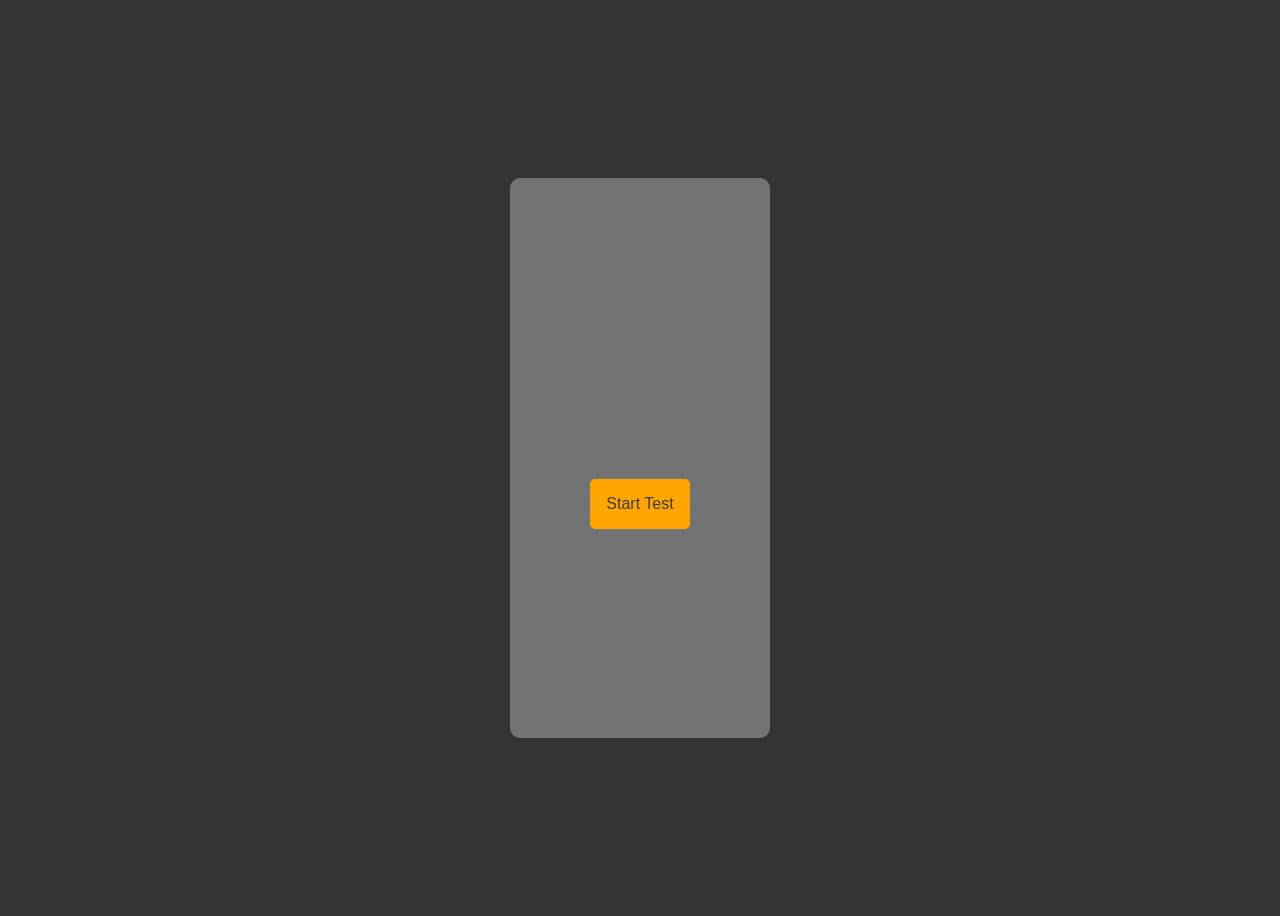
==== index.html @ f216b5cc "test" ====
<!DOCTYPE html>
<html lang="en">
<head>
  <meta charset="UTF-8">
  <title>Colorblind Test</title>
  <link rel="stylesheet" href="style.css">
</head>
<body>
    <div class="test-container">
        <div class="video-crop">
<div id="test-title"></div>
<div id="test-media"></div>
</div>
<div id="answer-buttons">
    <div class="options">
                <svg version="1.1" xmlns="http://www.w3.org/2000/svg" class="icon"  viewBox="0 0 261 191" data-answer="1">
<path d="M0 0 C2.23162653 1.57806233 4.41236677 3.20801751 6.5847168 4.86669922 C7.80191406 5.77935547 7.80191406 5.77935547 9.04370117 6.71044922 C11.6488009 8.66875184 14.24302046 10.64069912 16.8347168 12.61669922 C17.69774414 13.27347656 18.56077148 13.93025391 19.44995117 14.60693359 C22.96792079 17.28541755 26.48426232 19.96598451 29.99584961 22.65283203 C35.73118979 27.03619515 41.51126345 31.35124034 47.3347168 35.61669922 C55.01735582 41.24521266 62.61860375 46.97334086 70.17016602 52.77661133 C74.27682848 55.928746 78.39740632 59.04358796 82.61206055 62.05029297 C83.3491626 62.58187012 84.08626465 63.11344727 84.84570312 63.66113281 C86.2046062 64.63695673 87.57235223 65.60064432 88.95068359 66.54882812 C93.26977897 69.66955179 95.25733605 72.36250569 96.8347168 77.61669922 C97.14032672 80.36718854 97.30124308 82.81781223 97.2722168 85.55419922 C97.29219727 86.21871094 97.31217773 86.88322266 97.33276367 87.56787109 C97.32674267 93.7755246 95.56066775 98.88140615 91.125 103.33227539 C89.06428541 105.06075811 86.94743735 106.65984786 84.7722168 108.24169922 C83.98218262 108.8357959 83.19214844 109.42989258 82.37817383 110.04199219 C79.87567928 111.91701324 77.35688093 113.7682472 74.8347168 115.61669922 C73.21830123 116.81390043 71.60240788 118.01180707 69.98706055 119.21044922 C66.80497591 121.56608162 63.61558786 123.91134023 60.4206543 126.24951172 C56.20131289 129.34040411 52.01271286 132.47023598 47.8347168 135.61669922 C41.35138918 140.4976342 34.82113676 145.31188928 28.27246094 150.10473633 C23.9082005 153.31096062 19.58873488 156.56488563 15.3112793 159.88623047 C14.38726318 160.60133789 13.46324707 161.31644531 12.51123047 162.05322266 C10.74001826 163.42800792 8.97415528 164.80972496 7.21484375 166.19970703 C-0.75397956 172.37752769 -8.19550686 177.51360137 -18.5559082 176.97216797 C-25.29340342 176.05433554 -29.77487441 173.95638559 -34.1652832 168.61669922 C-34.63192383 168.08560547 -35.09856445 167.55451172 -35.5793457 167.00732422 C-40.33446821 160.79113055 -40.12826144 154.14156452 -39.1652832 146.61669922 C-37.29828588 137.30896804 -29.62664537 132.58084894 -22.3684082 127.37841797 C-14.85347776 121.94532637 -7.53154049 116.2497195 -0.1652832 110.61669922 C-50.6552832 110.28669922 -101.1452832 109.95669922 -153.1652832 109.61669922 C-153.1652832 94.10669922 -153.1652832 78.59669922 -153.1652832 62.61669922 C-102.0152832 62.28669922 -50.8652832 61.95669922 1.8347168 61.61669922 C-4.4352832 56.99669922 -10.7052832 52.37669922 -17.1652832 47.61669922 C-36.68459395 32.89450722 -36.68459395 32.89450722 -39.1652832 24.61669922 C-39.99441572 17.91663845 -40.10710637 11.32872239 -36.5637207 5.39794922 C-26.57169343 -7.32932575 -13.26540312 -8.47466164 0 0 Z " fill="currentColor" transform="translate(160.165283203125,9.38330078125)"/>
</svg>

        <svg version="1.1" xmlns="http://www.w3.org/2000/svg" class="icon"  viewBox="0 0 195 173" data-answer="2">
<path d="M0 0 C0.66 0 1.32 0 2 0 C2.35078613 0.63164062 2.70157227 1.26328125 3.06298828 1.9140625 C9.60185567 13.67428011 16.18615751 25.3965352 23 37 C28.37201946 46.14910331 33.59076562 55.37403198 38.75 64.64453125 C42.74964452 71.81353695 46.84348044 78.92092763 51 86 C56.36381412 95.13524592 61.57654731 104.34514638 66.72583008 113.6027832 C71.52467074 122.20767094 76.46550808 130.7245827 81.47070312 139.2109375 C82.02048828 140.14550781 82.57027344 141.08007812 83.13671875 142.04296875 C83.61842529 142.85789795 84.10013184 143.67282715 84.59643555 144.51245117 C86.16270385 147.28836138 87.57459663 150.14919325 89 153 C30.92 153 -27.16 153 -87 153 C-77.27903794 135.17823621 -67.48863673 117.42227268 -57.20117188 99.92114258 C-53.04215763 92.83058469 -48.99694311 85.68302526 -45 78.5 C-39.86662372 69.27581906 -34.60422475 60.13759248 -29.25878906 51.03491211 C-24.99823005 43.76033579 -20.85249527 36.42722716 -16.75 29.0625 C-12.62158928 21.66547695 -8.4921513 14.27006953 -4.25 6.9375 C-3.84362305 6.22279541 -3.43724609 5.50809082 -3.01855469 4.77172852 C-2.06958793 3.14636619 -1.04301234 1.5666735 0 0 Z " fill="currentColor" transform="translate(95,10)"/>
</svg>

        <svg version="1.1" xmlns="http://www.w3.org/2000/svg" class="icon" viewBox="0 0 233 232" data-answer="3">
<path d="M0 0 C3.59240942 1.52578647 5.9076538 3.64934671 8.66377258 6.38961792 C9.59627335 7.31214355 10.52877411 8.23466919 11.48953247 9.18515015 C12.5156761 10.21039804 13.54170371 11.23576205 14.56762695 12.26123047 C15.65317844 13.33915947 16.73913116 14.41668453 17.82545471 15.49383545 C20.77220434 18.41865076 23.71236447 21.35000351 26.65070748 24.28326178 C28.4856187 26.11453023 30.32182142 27.94449352 32.15846825 29.77402115 C38.56229556 36.15336428 44.96039121 42.53839852 51.35375977 48.92822266 C57.32005998 54.89088139 63.29938227 60.84026176 69.28473312 66.78379142 C74.41971646 71.88414439 79.54509804 76.99401381 84.66314477 82.11136162 C87.7216945 85.16911651 90.78413364 88.22272049 93.85643959 91.26665878 C96.7427139 94.12687454 99.6169165 96.99868131 102.48212242 99.87999725 C103.53761959 100.93731828 104.59743402 101.99034896 105.66174316 103.03879929 C107.10968216 104.46646277 108.54093114 105.91099552 109.97114563 107.35641479 C110.77804997 108.16130781 111.58495432 108.96620083 112.41631031 109.79548454 C114 112 114 112 114.02269363 113.99678612 C112.62979919 116.72513544 110.83770537 118.53040412 108.66575623 120.69500732 C108.21162749 121.15169934 107.75749875 121.60839135 107.28960854 122.07892251 C105.76578643 123.60768679 104.23148815 125.12548052 102.69702148 126.64355469 C101.60264755 127.73708245 100.50893371 128.83127115 99.41583252 129.92607117 C96.44539457 132.89737086 93.46578893 135.85932166 90.4844768 138.81970501 C87.37077979 141.91466509 84.26556026 145.01810667 81.15943909 148.1206665 C75.2757871 153.99498927 69.38452864 159.86162201 63.49051291 165.72554421 C56.78096403 172.40157643 50.07991826 179.08611572 43.37958038 185.77139044 C29.59584057 199.52376134 15.80143532 213.26538899 2 227 C-1.62077274 225.46901121 -3.93090295 223.31585971 -6.69500732 220.54550171 C-7.15169934 220.09051855 -7.60839135 219.63553539 -8.07892251 219.16676486 C-9.60525765 217.64371927 -11.12434275 216.11364455 -12.64355469 214.58349609 C-13.7372972 213.48918935 -14.83148048 212.39532298 -15.92607117 211.30186462 C-18.89511071 208.33339913 -21.85794139 205.35880551 -24.81970501 202.38308287 C-27.91644932 199.27384007 -31.01885445 196.17025626 -34.1206665 193.06607056 C-39.99297582 187.18754389 -45.86016807 181.30393733 -51.72554421 175.41849387 C-58.40354662 168.71814043 -65.08722572 162.02346192 -71.77139044 155.32925677 C-85.52059148 141.55914795 -99.26263862 127.78191984 -113 114 C-107.85042578 107.76734076 -102.2203721 102.0853018 -96.49658203 96.38305664 C-95.44130823 95.32806536 -94.38625547 94.27285294 -93.33140564 93.21743774 C-90.48491224 90.37065894 -87.63535925 87.52696106 -84.78522348 84.68382955 C-81.80056205 81.70544451 -78.81875638 78.72420316 -75.8366394 75.74327087 C-70.19708118 70.10681337 -64.55498002 64.47290855 -58.91194808 58.83992904 C-52.48431277 52.42349406 -46.05953682 46.00419923 -39.63499284 39.58466923 C-26.42649513 26.38660739 -13.21443242 13.19211963 0 0 Z " fill="currentColor" transform="translate(116,2)"/>
</svg>
  </div>
</div>

<button id="next-btn">Start Test</button>
<div id="result"></div>
</div>
<script src="newscript.js"></script>
</body>
</html>
---- style.css ----
body {
  background-color: rgb(53, 51, 51);
  color: white;
  display: flex;
  justify-content: center;
  align-items: center;
  height: 100vh;
  flex-direction: column;
  font-family: sans-serif;
}

.test-container {
  position: relative;
  display: flex;
  flex-direction: column;
  background-color: rgb(113, 115, 116);
  border-radius: 10px;
  padding: 30px;
  text-align: center;
  min-height: 500px;
  min-width: 200px;
}

.hidden{
  display: none;
}

.video-crop{
  height: 50vh;
  max-width: 400px;
  height: 250px;
  overflow: hidden;
  border-radius: 20px;

}

.video-crop video {
  width: 100%;
  height: 500px;
  margin-bottom: 20px;
  border-radius: 20px;

}
#result {
  margin-top: 20px;
  font-weight: bold;
}

.options{
  display: flex;
  justify-content: space-around;
  margin-top: 7rem;
}

#next-btn{
  align-self: center;
  width: 100px;
  height: 50px;
  cursor: pointer;
  background-color: orange;
  border: none;
  font-size: 1rem;
  font-weight: 500;
  color: rgb(63, 60, 60);
  border-radius: 5px;
  margin-block: auto;
}
#next-btn:hover{
  background-color: rgb(184, 135, 45);
}


.icon{
  width: 60px;
  height: auto;
  transition: transform 0.1s ease, color 0.1s ease;
  color: rgb(49, 46, 46);


}
.icon:hover {
  transform: scale(1.1);
  color: rgb(128, 207, 128);
  cursor: pointer;
}
#result {

font-size: 1.2rem;
color: black;
}

@media (max-width: 500px) {
  .test-container {
    width: 95vw;  /* almost full width on small screens */
    min-width: auto;  /* remove min-width constraint */
    padding: 15px;    /* reduce padding for small screens */
    height: 100%;     /* adjust height to content */
  }
  .video-crop{
    margin-inline: auto;
    margin-top: 3rem;
    
  }
}
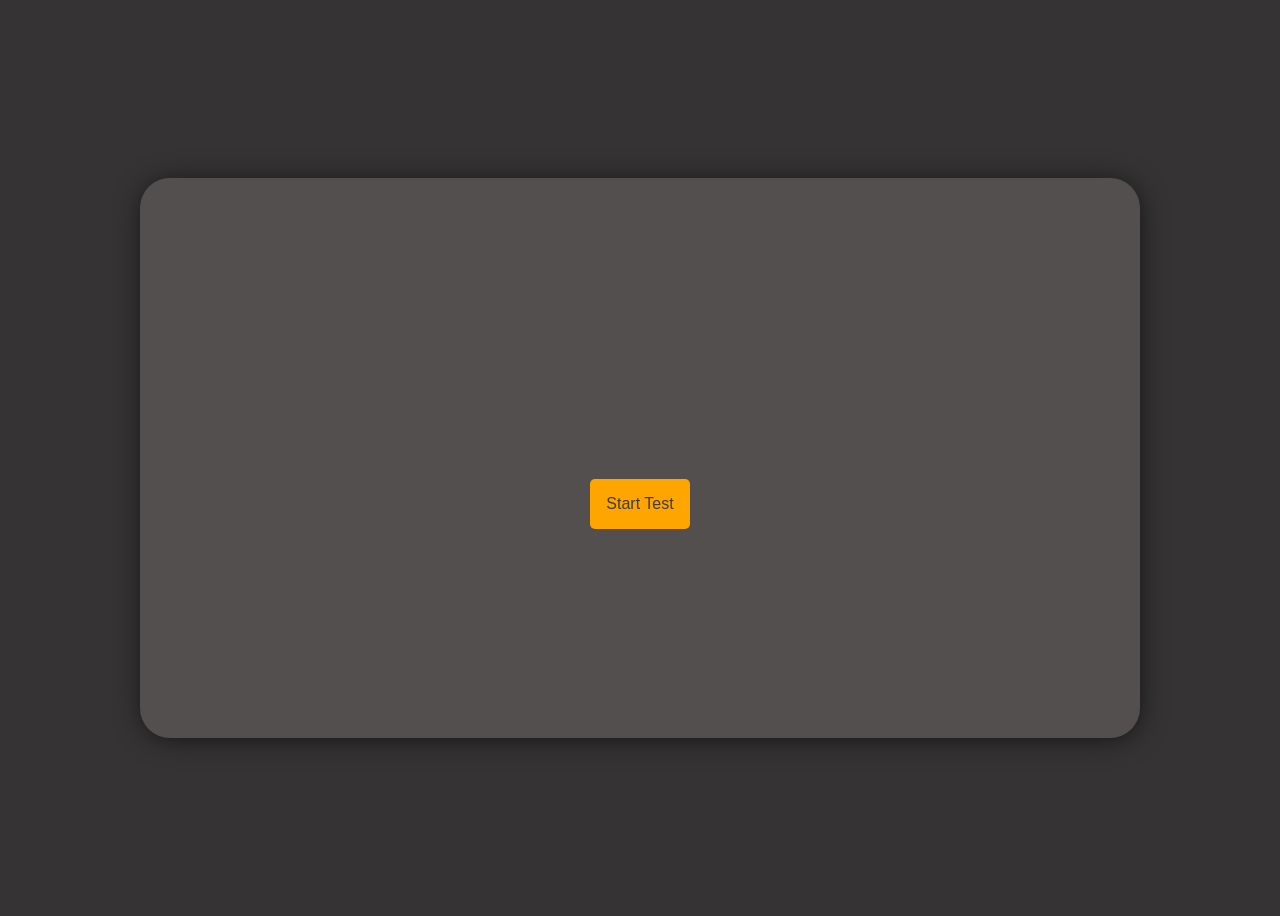
==== commit 4f17ef91: "design update" ====
--- a/index.html
+++ b/index.html
@@ -1,35 +1,67 @@
 <!DOCTYPE html>
 <html lang="en">
-<head>
-  <meta charset="UTF-8">
-  <title>Colorblind Test</title>
-  <link rel="stylesheet" href="style.css">
-</head>
-<body>
-    <div class="test-container">
+  <head>
+    <meta charset="UTF-8" />
+    <title>Colorblind Test</title>
+    <link rel="stylesheet" href="style.css" />
+  </head>
+  <body>
+    <div class="main-container">
+      <div class="test-container">
         <div class="video-crop">
-<div id="test-title"></div>
-<div id="test-media"></div>
-</div>
-<div id="answer-buttons">
-    <div class="options">
-                <svg version="1.1" xmlns="http://www.w3.org/2000/svg" class="icon"  viewBox="0 0 261 191" data-answer="1">
-<path d="M0 0 C2.23162653 1.57806233 4.41236677 3.20801751 6.5847168 4.86669922 C7.80191406 5.77935547 7.80191406 5.77935547 9.04370117 6.71044922 C11.6488009 8.66875184 14.24302046 10.64069912 16.8347168 12.61669922 C17.69774414 13.27347656 18.56077148 13.93025391 19.44995117 14.60693359 C22.96792079 17.28541755 26.48426232 19.96598451 29.99584961 22.65283203 C35.73118979 27.03619515 41.51126345 31.35124034 47.3347168 35.61669922 C55.01735582 41.24521266 62.61860375 46.97334086 70.17016602 52.77661133 C74.27682848 55.928746 78.39740632 59.04358796 82.61206055 62.05029297 C83.3491626 62.58187012 84.08626465 63.11344727 84.84570312 63.66113281 C86.2046062 64.63695673 87.57235223 65.60064432 88.95068359 66.54882812 C93.26977897 69.66955179 95.25733605 72.36250569 96.8347168 77.61669922 C97.14032672 80.36718854 97.30124308 82.81781223 97.2722168 85.55419922 C97.29219727 86.21871094 97.31217773 86.88322266 97.33276367 87.56787109 C97.32674267 93.7755246 95.56066775 98.88140615 91.125 103.33227539 C89.06428541 105.06075811 86.94743735 106.65984786 84.7722168 108.24169922 C83.98218262 108.8357959 83.19214844 109.42989258 82.37817383 110.04199219 C79.87567928 111.91701324 77.35688093 113.7682472 74.8347168 115.61669922 C73.21830123 116.81390043 71.60240788 118.01180707 69.98706055 119.21044922 C66.80497591 121.56608162 63.61558786 123.91134023 60.4206543 126.24951172 C56.20131289 129.34040411 52.01271286 132.47023598 47.8347168 135.61669922 C41.35138918 140.4976342 34.82113676 145.31188928 28.27246094 150.10473633 C23.9082005 153.31096062 19.58873488 156.56488563 15.3112793 159.88623047 C14.38726318 160.60133789 13.46324707 161.31644531 12.51123047 162.05322266 C10.74001826 163.42800792 8.97415528 164.80972496 7.21484375 166.19970703 C-0.75397956 172.37752769 -8.19550686 177.51360137 -18.5559082 176.97216797 C-25.29340342 176.05433554 -29.77487441 173.95638559 -34.1652832 168.61669922 C-34.63192383 168.08560547 -35.09856445 167.55451172 -35.5793457 167.00732422 C-40.33446821 160.79113055 -40.12826144 154.14156452 -39.1652832 146.61669922 C-37.29828588 137.30896804 -29.62664537 132.58084894 -22.3684082 127.37841797 C-14.85347776 121.94532637 -7.53154049 116.2497195 -0.1652832 110.61669922 C-50.6552832 110.28669922 -101.1452832 109.95669922 -153.1652832 109.61669922 C-153.1652832 94.10669922 -153.1652832 78.59669922 -153.1652832 62.61669922 C-102.0152832 62.28669922 -50.8652832 61.95669922 1.8347168 61.61669922 C-4.4352832 56.99669922 -10.7052832 52.37669922 -17.1652832 47.61669922 C-36.68459395 32.89450722 -36.68459395 32.89450722 -39.1652832 24.61669922 C-39.99441572 17.91663845 -40.10710637 11.32872239 -36.5637207 5.39794922 C-26.57169343 -7.32932575 -13.26540312 -8.47466164 0 0 Z " fill="currentColor" transform="translate(160.165283203125,9.38330078125)"/>
-</svg>
+          <div id="test-title"></div>
+          <div id="test-media"></div>
+        </div>
+        <div id="answer-buttons">
+          <div class="options">
+            <svg
+              version="1.1"
+              xmlns="http://www.w3.org/2000/svg"
+              class="icon"
+              viewBox="0 0 261 191"
+              data-answer="1"
+            >
+              <path
+                d="M0 0 C2.23162653 1.57806233 4.41236677 3.20801751 6.5847168 4.86669922 C7.80191406 5.77935547 7.80191406 5.77935547 9.04370117 6.71044922 C11.6488009 8.66875184 14.24302046 10.64069912 16.8347168 12.61669922 C17.69774414 13.27347656 18.56077148 13.93025391 19.44995117 14.60693359 C22.96792079 17.28541755 26.48426232 19.96598451 29.99584961 22.65283203 C35.73118979 27.03619515 41.51126345 31.35124034 47.3347168 35.61669922 C55.01735582 41.24521266 62.61860375 46.97334086 70.17016602 52.77661133 C74.27682848 55.928746 78.39740632 59.04358796 82.61206055 62.05029297 C83.3491626 62.58187012 84.08626465 63.11344727 84.84570312 63.66113281 C86.2046062 64.63695673 87.57235223 65.60064432 88.95068359 66.54882812 C93.26977897 69.66955179 95.25733605 72.36250569 96.8347168 77.61669922 C97.14032672 80.36718854 97.30124308 82.81781223 97.2722168 85.55419922 C97.29219727 86.21871094 97.31217773 86.88322266 97.33276367 87.56787109 C97.32674267 93.7755246 95.56066775 98.88140615 91.125 103.33227539 C89.06428541 105.06075811 86.94743735 106.65984786 84.7722168 108.24169922 C83.98218262 108.8357959 83.19214844 109.42989258 82.37817383 110.04199219 C79.87567928 111.91701324 77.35688093 113.7682472 74.8347168 115.61669922 C73.21830123 116.81390043 71.60240788 118.01180707 69.98706055 119.21044922 C66.80497591 121.56608162 63.61558786 123.91134023 60.4206543 126.24951172 C56.20131289 129.34040411 52.01271286 132.47023598 47.8347168 135.61669922 C41.35138918 140.4976342 34.82113676 145.31188928 28.27246094 150.10473633 C23.9082005 153.31096062 19.58873488 156.56488563 15.3112793 159.88623047 C14.38726318 160.60133789 13.46324707 161.31644531 12.51123047 162.05322266 C10.74001826 163.42800792 8.97415528 164.80972496 7.21484375 166.19970703 C-0.75397956 172.37752769 -8.19550686 177.51360137 -18.5559082 176.97216797 C-25.29340342 176.05433554 -29.77487441 173.95638559 -34.1652832 168.61669922 C-34.63192383 168.08560547 -35.09856445 167.55451172 -35.5793457 167.00732422 C-40.33446821 160.79113055 -40.12826144 154.14156452 -39.1652832 146.61669922 C-37.29828588 137.30896804 -29.62664537 132.58084894 -22.3684082 127.37841797 C-14.85347776 121.94532637 -7.53154049 116.2497195 -0.1652832 110.61669922 C-50.6552832 110.28669922 -101.1452832 109.95669922 -153.1652832 109.61669922 C-153.1652832 94.10669922 -153.1652832 78.59669922 -153.1652832 62.61669922 C-102.0152832 62.28669922 -50.8652832 61.95669922 1.8347168 61.61669922 C-4.4352832 56.99669922 -10.7052832 52.37669922 -17.1652832 47.61669922 C-36.68459395 32.89450722 -36.68459395 32.89450722 -39.1652832 24.61669922 C-39.99441572 17.91663845 -40.10710637 11.32872239 -36.5637207 5.39794922 C-26.57169343 -7.32932575 -13.26540312 -8.47466164 0 0 Z "
+                fill="currentColor"
+                transform="translate(160.165283203125,9.38330078125)"
+              />
+            </svg>
 
-        <svg version="1.1" xmlns="http://www.w3.org/2000/svg" class="icon"  viewBox="0 0 195 173" data-answer="2">
-<path d="M0 0 C0.66 0 1.32 0 2 0 C2.35078613 0.63164062 2.70157227 1.26328125 3.06298828 1.9140625 C9.60185567 13.67428011 16.18615751 25.3965352 23 37 C28.37201946 46.14910331 33.59076562 55.37403198 38.75 64.64453125 C42.74964452 71.81353695 46.84348044 78.92092763 51 86 C56.36381412 95.13524592 61.57654731 104.34514638 66.72583008 113.6027832 C71.52467074 122.20767094 76.46550808 130.7245827 81.47070312 139.2109375 C82.02048828 140.14550781 82.57027344 141.08007812 83.13671875 142.04296875 C83.61842529 142.85789795 84.10013184 143.67282715 84.59643555 144.51245117 C86.16270385 147.28836138 87.57459663 150.14919325 89 153 C30.92 153 -27.16 153 -87 153 C-77.27903794 135.17823621 -67.48863673 117.42227268 -57.20117188 99.92114258 C-53.04215763 92.83058469 -48.99694311 85.68302526 -45 78.5 C-39.86662372 69.27581906 -34.60422475 60.13759248 -29.25878906 51.03491211 C-24.99823005 43.76033579 -20.85249527 36.42722716 -16.75 29.0625 C-12.62158928 21.66547695 -8.4921513 14.27006953 -4.25 6.9375 C-3.84362305 6.22279541 -3.43724609 5.50809082 -3.01855469 4.77172852 C-2.06958793 3.14636619 -1.04301234 1.5666735 0 0 Z " fill="currentColor" transform="translate(95,10)"/>
-</svg>
+            <svg
+              version="1.1"
+              xmlns="http://www.w3.org/2000/svg"
+              class="icon"
+              viewBox="0 0 195 173"
+              data-answer="2"
+            >
+              <path
+                d="M0 0 C0.66 0 1.32 0 2 0 C2.35078613 0.63164062 2.70157227 1.26328125 3.06298828 1.9140625 C9.60185567 13.67428011 16.18615751 25.3965352 23 37 C28.37201946 46.14910331 33.59076562 55.37403198 38.75 64.64453125 C42.74964452 71.81353695 46.84348044 78.92092763 51 86 C56.36381412 95.13524592 61.57654731 104.34514638 66.72583008 113.6027832 C71.52467074 122.20767094 76.46550808 130.7245827 81.47070312 139.2109375 C82.02048828 140.14550781 82.57027344 141.08007812 83.13671875 142.04296875 C83.61842529 142.85789795 84.10013184 143.67282715 84.59643555 144.51245117 C86.16270385 147.28836138 87.57459663 150.14919325 89 153 C30.92 153 -27.16 153 -87 153 C-77.27903794 135.17823621 -67.48863673 117.42227268 -57.20117188 99.92114258 C-53.04215763 92.83058469 -48.99694311 85.68302526 -45 78.5 C-39.86662372 69.27581906 -34.60422475 60.13759248 -29.25878906 51.03491211 C-24.99823005 43.76033579 -20.85249527 36.42722716 -16.75 29.0625 C-12.62158928 21.66547695 -8.4921513 14.27006953 -4.25 6.9375 C-3.84362305 6.22279541 -3.43724609 5.50809082 -3.01855469 4.77172852 C-2.06958793 3.14636619 -1.04301234 1.5666735 0 0 Z "
+                fill="currentColor"
+                transform="translate(95,10)"
+              />
+            </svg>
 
-        <svg version="1.1" xmlns="http://www.w3.org/2000/svg" class="icon" viewBox="0 0 233 232" data-answer="3">
-<path d="M0 0 C3.59240942 1.52578647 5.9076538 3.64934671 8.66377258 6.38961792 C9.59627335 7.31214355 10.52877411 8.23466919 11.48953247 9.18515015 C12.5156761 10.21039804 13.54170371 11.23576205 14.56762695 12.26123047 C15.65317844 13.33915947 16.73913116 14.41668453 17.82545471 15.49383545 C20.77220434 18.41865076 23.71236447 21.35000351 26.65070748 24.28326178 C28.4856187 26.11453023 30.32182142 27.94449352 32.15846825 29.77402115 C38.56229556 36.15336428 44.96039121 42.53839852 51.35375977 48.92822266 C57.32005998 54.89088139 63.29938227 60.84026176 69.28473312 66.78379142 C74.41971646 71.88414439 79.54509804 76.99401381 84.66314477 82.11136162 C87.7216945 85.16911651 90.78413364 88.22272049 93.85643959 91.26665878 C96.7427139 94.12687454 99.6169165 96.99868131 102.48212242 99.87999725 C103.53761959 100.93731828 104.59743402 101.99034896 105.66174316 103.03879929 C107.10968216 104.46646277 108.54093114 105.91099552 109.97114563 107.35641479 C110.77804997 108.16130781 111.58495432 108.96620083 112.41631031 109.79548454 C114 112 114 112 114.02269363 113.99678612 C112.62979919 116.72513544 110.83770537 118.53040412 108.66575623 120.69500732 C108.21162749 121.15169934 107.75749875 121.60839135 107.28960854 122.07892251 C105.76578643 123.60768679 104.23148815 125.12548052 102.69702148 126.64355469 C101.60264755 127.73708245 100.50893371 128.83127115 99.41583252 129.92607117 C96.44539457 132.89737086 93.46578893 135.85932166 90.4844768 138.81970501 C87.37077979 141.91466509 84.26556026 145.01810667 81.15943909 148.1206665 C75.2757871 153.99498927 69.38452864 159.86162201 63.49051291 165.72554421 C56.78096403 172.40157643 50.07991826 179.08611572 43.37958038 185.77139044 C29.59584057 199.52376134 15.80143532 213.26538899 2 227 C-1.62077274 225.46901121 -3.93090295 223.31585971 -6.69500732 220.54550171 C-7.15169934 220.09051855 -7.60839135 219.63553539 -8.07892251 219.16676486 C-9.60525765 217.64371927 -11.12434275 216.11364455 -12.64355469 214.58349609 C-13.7372972 213.48918935 -14.83148048 212.39532298 -15.92607117 211.30186462 C-18.89511071 208.33339913 -21.85794139 205.35880551 -24.81970501 202.38308287 C-27.91644932 199.27384007 -31.01885445 196.17025626 -34.1206665 193.06607056 C-39.99297582 187.18754389 -45.86016807 181.30393733 -51.72554421 175.41849387 C-58.40354662 168.71814043 -65.08722572 162.02346192 -71.77139044 155.32925677 C-85.52059148 141.55914795 -99.26263862 127.78191984 -113 114 C-107.85042578 107.76734076 -102.2203721 102.0853018 -96.49658203 96.38305664 C-95.44130823 95.32806536 -94.38625547 94.27285294 -93.33140564 93.21743774 C-90.48491224 90.37065894 -87.63535925 87.52696106 -84.78522348 84.68382955 C-81.80056205 81.70544451 -78.81875638 78.72420316 -75.8366394 75.74327087 C-70.19708118 70.10681337 -64.55498002 64.47290855 -58.91194808 58.83992904 C-52.48431277 52.42349406 -46.05953682 46.00419923 -39.63499284 39.58466923 C-26.42649513 26.38660739 -13.21443242 13.19211963 0 0 Z " fill="currentColor" transform="translate(116,2)"/>
-</svg>
-  </div>
-</div>
+            <svg
+              version="1.1"
+              xmlns="http://www.w3.org/2000/svg"
+              class="icon"
+              viewBox="0 0 233 232"
+              data-answer="3"
+            >
+              <path
+                d="M0 0 C3.59240942 1.52578647 5.9076538 3.64934671 8.66377258 6.38961792 C9.59627335 7.31214355 10.52877411 8.23466919 11.48953247 9.18515015 C12.5156761 10.21039804 13.54170371 11.23576205 14.56762695 12.26123047 C15.65317844 13.33915947 16.73913116 14.41668453 17.82545471 15.49383545 C20.77220434 18.41865076 23.71236447 21.35000351 26.65070748 24.28326178 C28.4856187 26.11453023 30.32182142 27.94449352 32.15846825 29.77402115 C38.56229556 36.15336428 44.96039121 42.53839852 51.35375977 48.92822266 C57.32005998 54.89088139 63.29938227 60.84026176 69.28473312 66.78379142 C74.41971646 71.88414439 79.54509804 76.99401381 84.66314477 82.11136162 C87.7216945 85.16911651 90.78413364 88.22272049 93.85643959 91.26665878 C96.7427139 94.12687454 99.6169165 96.99868131 102.48212242 99.87999725 C103.53761959 100.93731828 104.59743402 101.99034896 105.66174316 103.03879929 C107.10968216 104.46646277 108.54093114 105.91099552 109.97114563 107.35641479 C110.77804997 108.16130781 111.58495432 108.96620083 112.41631031 109.79548454 C114 112 114 112 114.02269363 113.99678612 C112.62979919 116.72513544 110.83770537 118.53040412 108.66575623 120.69500732 C108.21162749 121.15169934 107.75749875 121.60839135 107.28960854 122.07892251 C105.76578643 123.60768679 104.23148815 125.12548052 102.69702148 126.64355469 C101.60264755 127.73708245 100.50893371 128.83127115 99.41583252 129.92607117 C96.44539457 132.89737086 93.46578893 135.85932166 90.4844768 138.81970501 C87.37077979 141.91466509 84.26556026 145.01810667 81.15943909 148.1206665 C75.2757871 153.99498927 69.38452864 159.86162201 63.49051291 165.72554421 C56.78096403 172.40157643 50.07991826 179.08611572 43.37958038 185.77139044 C29.59584057 199.52376134 15.80143532 213.26538899 2 227 C-1.62077274 225.46901121 -3.93090295 223.31585971 -6.69500732 220.54550171 C-7.15169934 220.09051855 -7.60839135 219.63553539 -8.07892251 219.16676486 C-9.60525765 217.64371927 -11.12434275 216.11364455 -12.64355469 214.58349609 C-13.7372972 213.48918935 -14.83148048 212.39532298 -15.92607117 211.30186462 C-18.89511071 208.33339913 -21.85794139 205.35880551 -24.81970501 202.38308287 C-27.91644932 199.27384007 -31.01885445 196.17025626 -34.1206665 193.06607056 C-39.99297582 187.18754389 -45.86016807 181.30393733 -51.72554421 175.41849387 C-58.40354662 168.71814043 -65.08722572 162.02346192 -71.77139044 155.32925677 C-85.52059148 141.55914795 -99.26263862 127.78191984 -113 114 C-107.85042578 107.76734076 -102.2203721 102.0853018 -96.49658203 96.38305664 C-95.44130823 95.32806536 -94.38625547 94.27285294 -93.33140564 93.21743774 C-90.48491224 90.37065894 -87.63535925 87.52696106 -84.78522348 84.68382955 C-81.80056205 81.70544451 -78.81875638 78.72420316 -75.8366394 75.74327087 C-70.19708118 70.10681337 -64.55498002 64.47290855 -58.91194808 58.83992904 C-52.48431277 52.42349406 -46.05953682 46.00419923 -39.63499284 39.58466923 C-26.42649513 26.38660739 -13.21443242 13.19211963 0 0 Z "
+                fill="currentColor"
+                transform="translate(116,2)"
+              />
+            </svg>
+          </div>
+        </div>
 
-<button id="next-btn">Start Test</button>
-<div id="result"></div>
-</div>
-<script src="newscript.js"></script>
-</body>
-</html>+        <button id="next-btn">Start Test</button>
+        <div id="result"></div>
+      </div>
+    </div>
+    <script src="newscript.js"></script>
+  </body>
+</html>
--- a/style.css
+++ b/style.css
@@ -7,18 +7,35 @@
   height: 100vh;
   flex-direction: column;
   font-family: sans-serif;
+  overflow: hidden;
+}
+
+.main-container{
+  display: flex;
+  justify-content: center;
+  min-height: 500px;
+  min-width: 1000px;
+  border-radius: 30px;
+box-shadow: 1px 2px 29px -4px rgba(0,0,0,0.73);
+background-color: rgb(83, 79, 79);
+  
 }
 
 .test-container {
   position: relative;
   display: flex;
   flex-direction: column;
-  background-color: rgb(113, 115, 116);
+background-color: rgb(83, 79, 79);
   border-radius: 10px;
   padding: 30px;
   text-align: center;
   min-height: 500px;
   min-width: 200px;
+  width: 50%;
+
+}
+.test-container-2 {
+  min-width: 20vw;
 }
 
 .hidden{
@@ -31,6 +48,7 @@
   height: 250px;
   overflow: hidden;
   border-radius: 20px;
+    margin-inline: auto;
 
 }
 
@@ -39,6 +57,7 @@
   height: 500px;
   margin-bottom: 20px;
   border-radius: 20px;
+
 
 }
 #result {
@@ -74,7 +93,7 @@
   width: 60px;
   height: auto;
   transition: transform 0.1s ease, color 0.1s ease;
-  color: rgb(49, 46, 46);
+  color: rgb(48, 46, 46);
 
 
 }
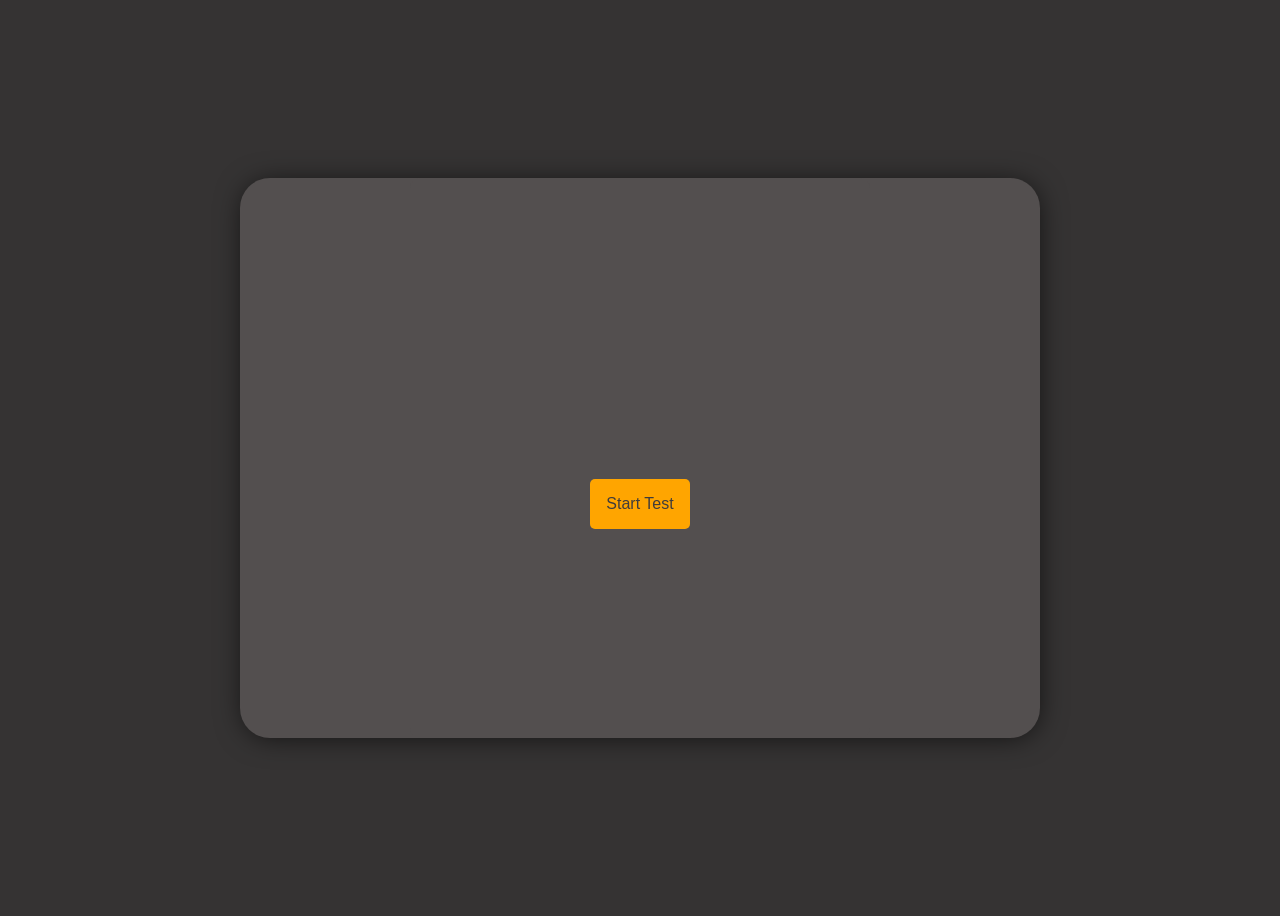
==== commit d851ca59: "update on adding buttons" ====
--- a/index.html
+++ b/index.html
@@ -12,7 +12,6 @@
           <div id="test-title"></div>
           <div id="test-media"></div>
         </div>
-        <div id="answer-buttons">
           <div class="options">
             <svg
               version="1.1"
@@ -56,8 +55,11 @@
               />
             </svg>
           </div>
-        </div>
+          <div class="other-options">
+            <button data-answer="4">None</button>
+            <button data-answer="5" class="reset-button">Reset</button>
 
+          </div>
         <button id="next-btn">Start Test</button>
         <div id="result"></div>
       </div>
--- a/style.css
+++ b/style.css
@@ -14,7 +14,7 @@
   display: flex;
   justify-content: center;
   min-height: 500px;
-  min-width: 1000px;
+  min-width: 800px;
   border-radius: 30px;
 box-shadow: 1px 2px 29px -4px rgba(0,0,0,0.73);
 background-color: rgb(83, 79, 79);
@@ -68,7 +68,34 @@
 .options{
   display: flex;
   justify-content: space-around;
-  margin-top: 7rem;
+  margin-top: 4rem;
+  margin-bottom: 3rem;
+}
+.other-options{
+  display: flex;
+  justify-content: center;
+  gap: 5rem;
+}
+.other-options button{
+  color: white;
+  background-color: transparent;
+  border: 1px solid rgb(170, 165, 165);
+  border-radius: 10px;
+  width: 100px;
+  height: 35px;
+  cursor: pointer;
+  font-size: 1rem;
+  transition: ease-in-out 0.2s;
+}
+.other-options button:hover{
+
+  color: rgb(83, 79, 79);
+  background-color: rgb(204, 199, 199);
+  border: 1px solid rgb(204, 199, 199);
+}
+.other-options button:active{
+  transition: none;
+  transform: scale(1.02);
 }
 
 #next-btn{
